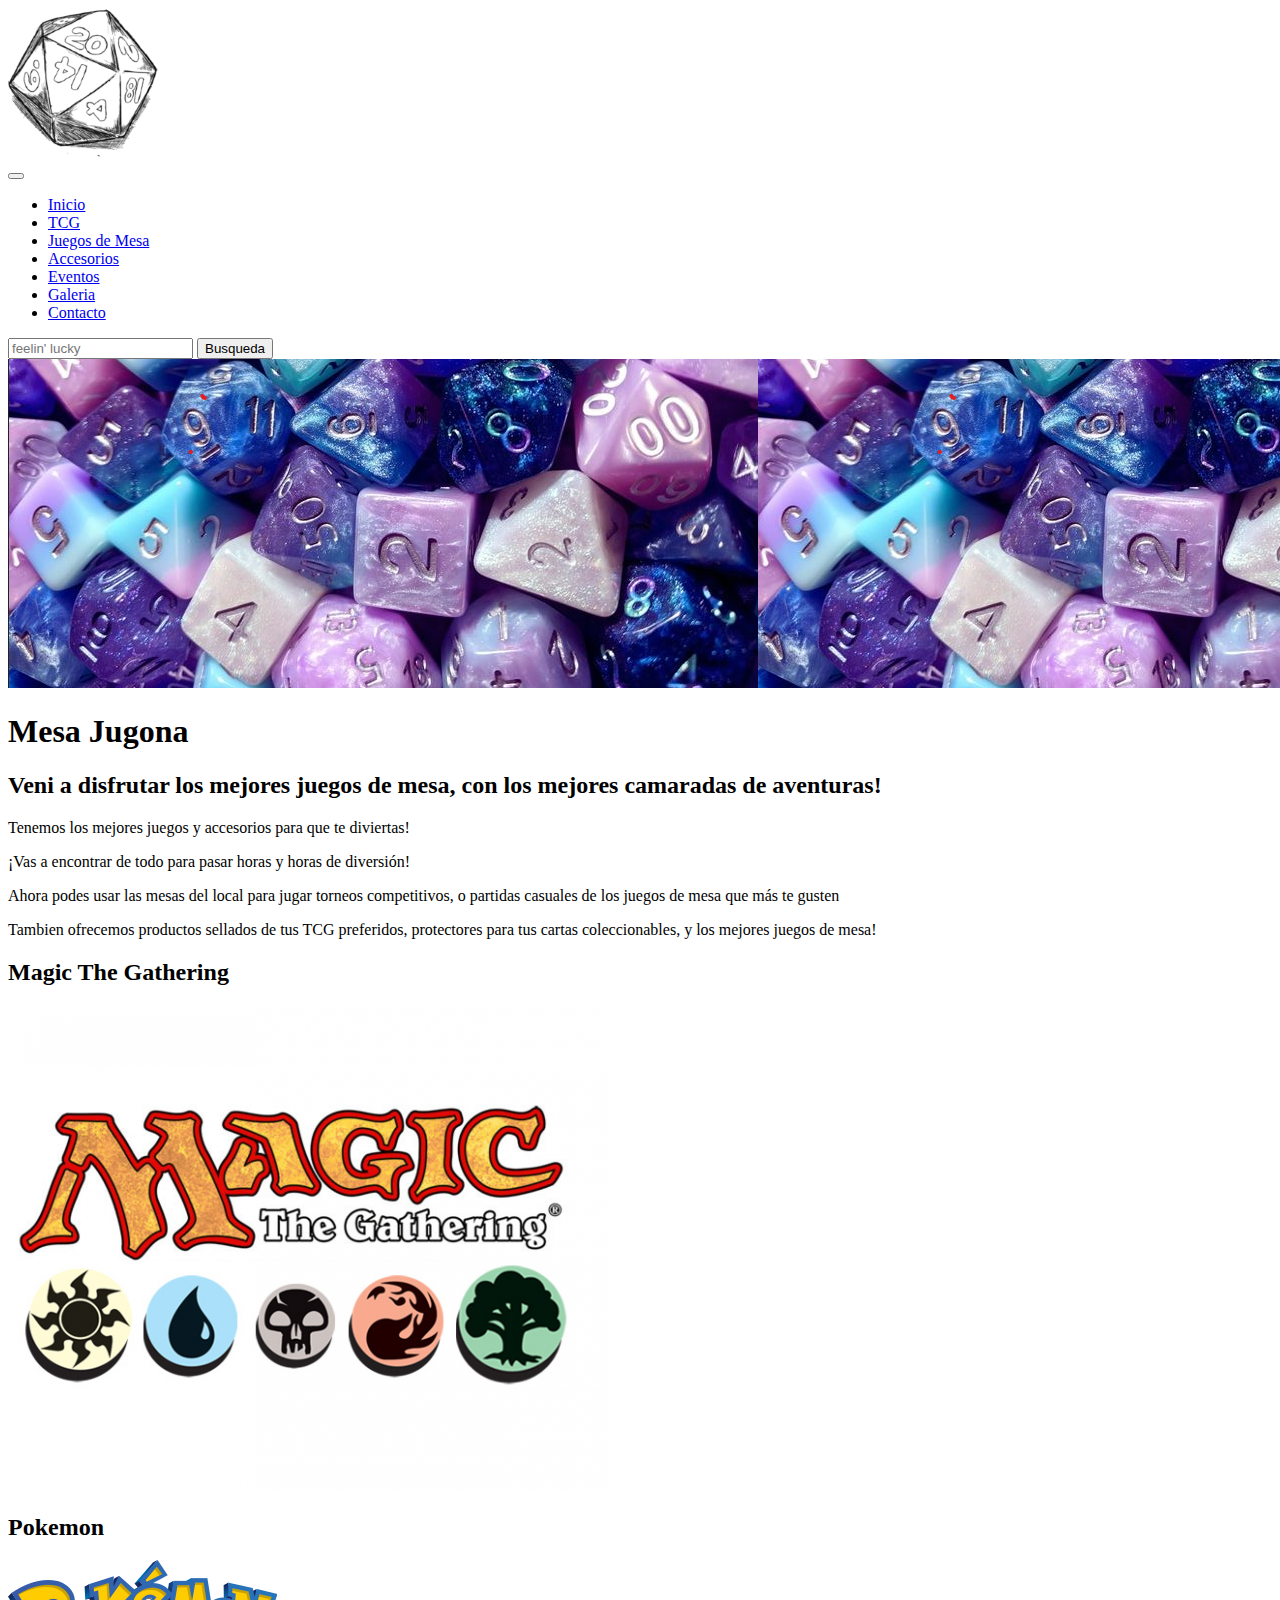
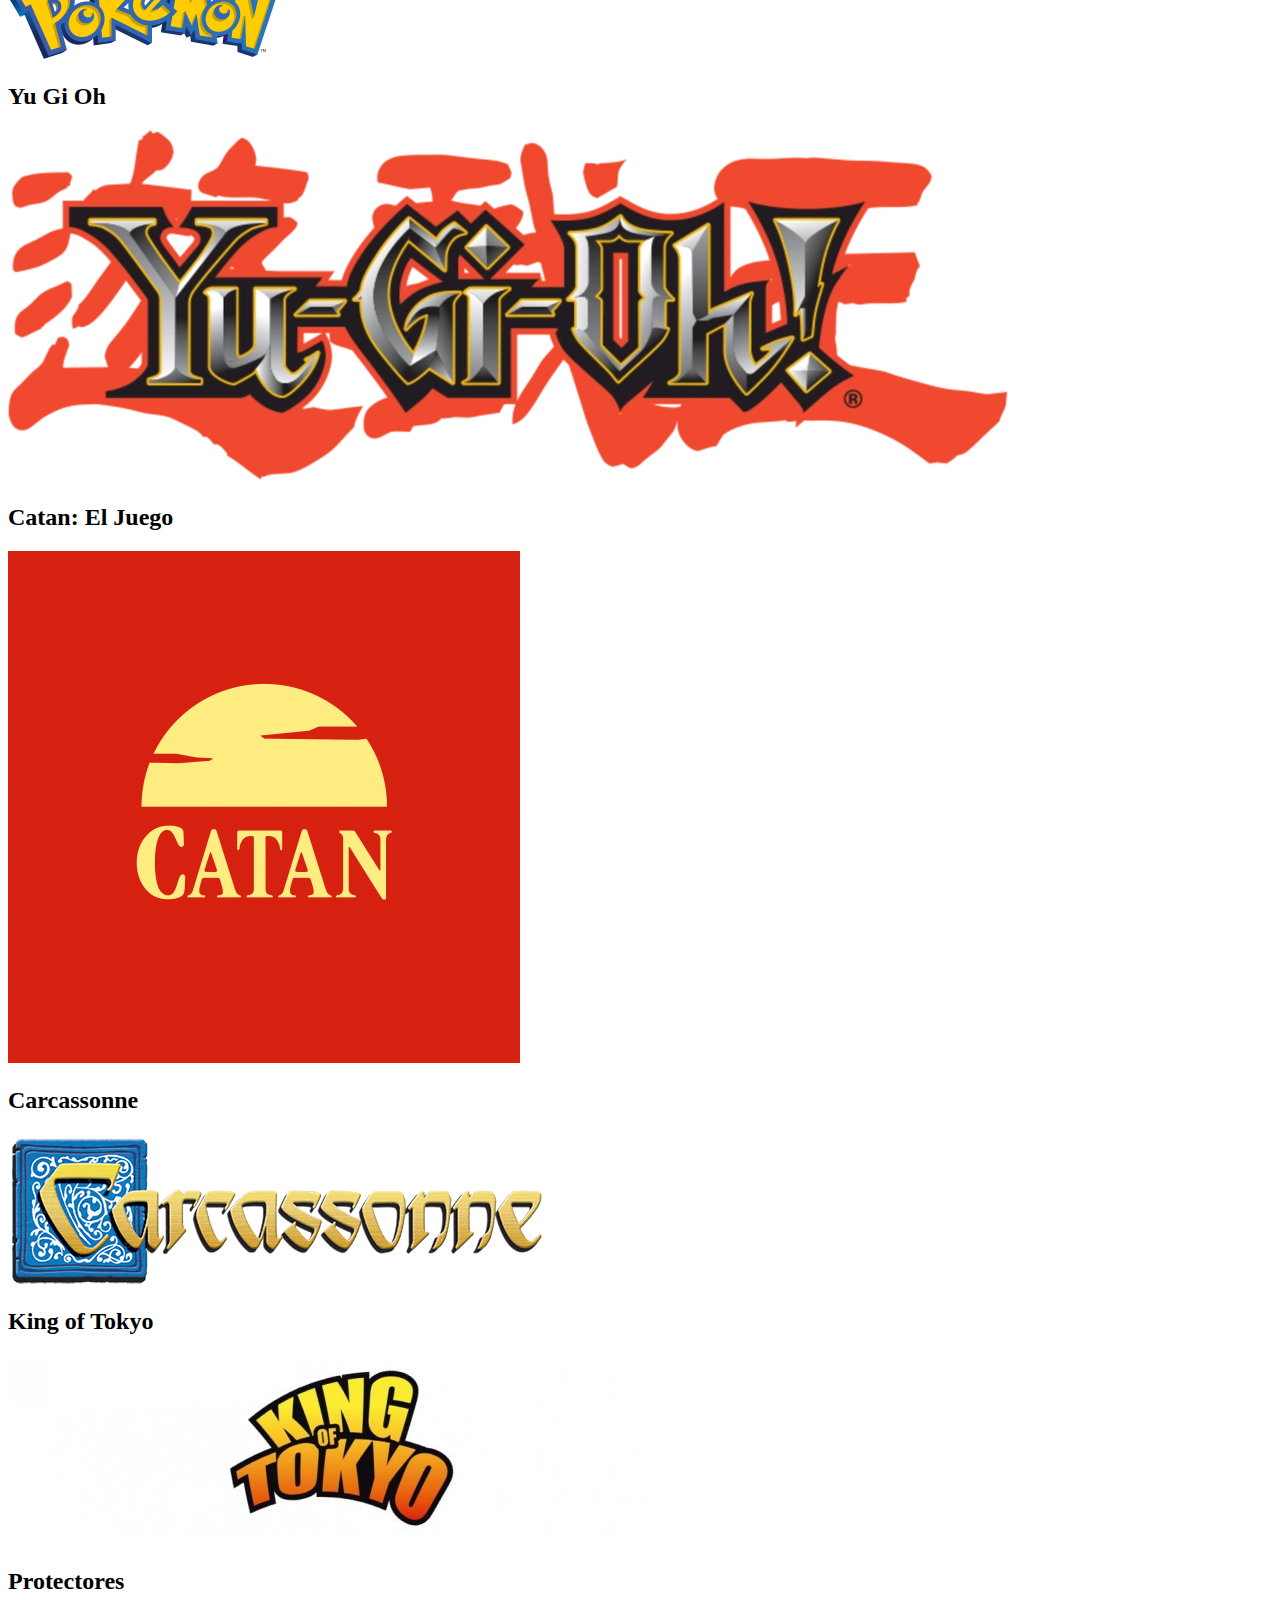
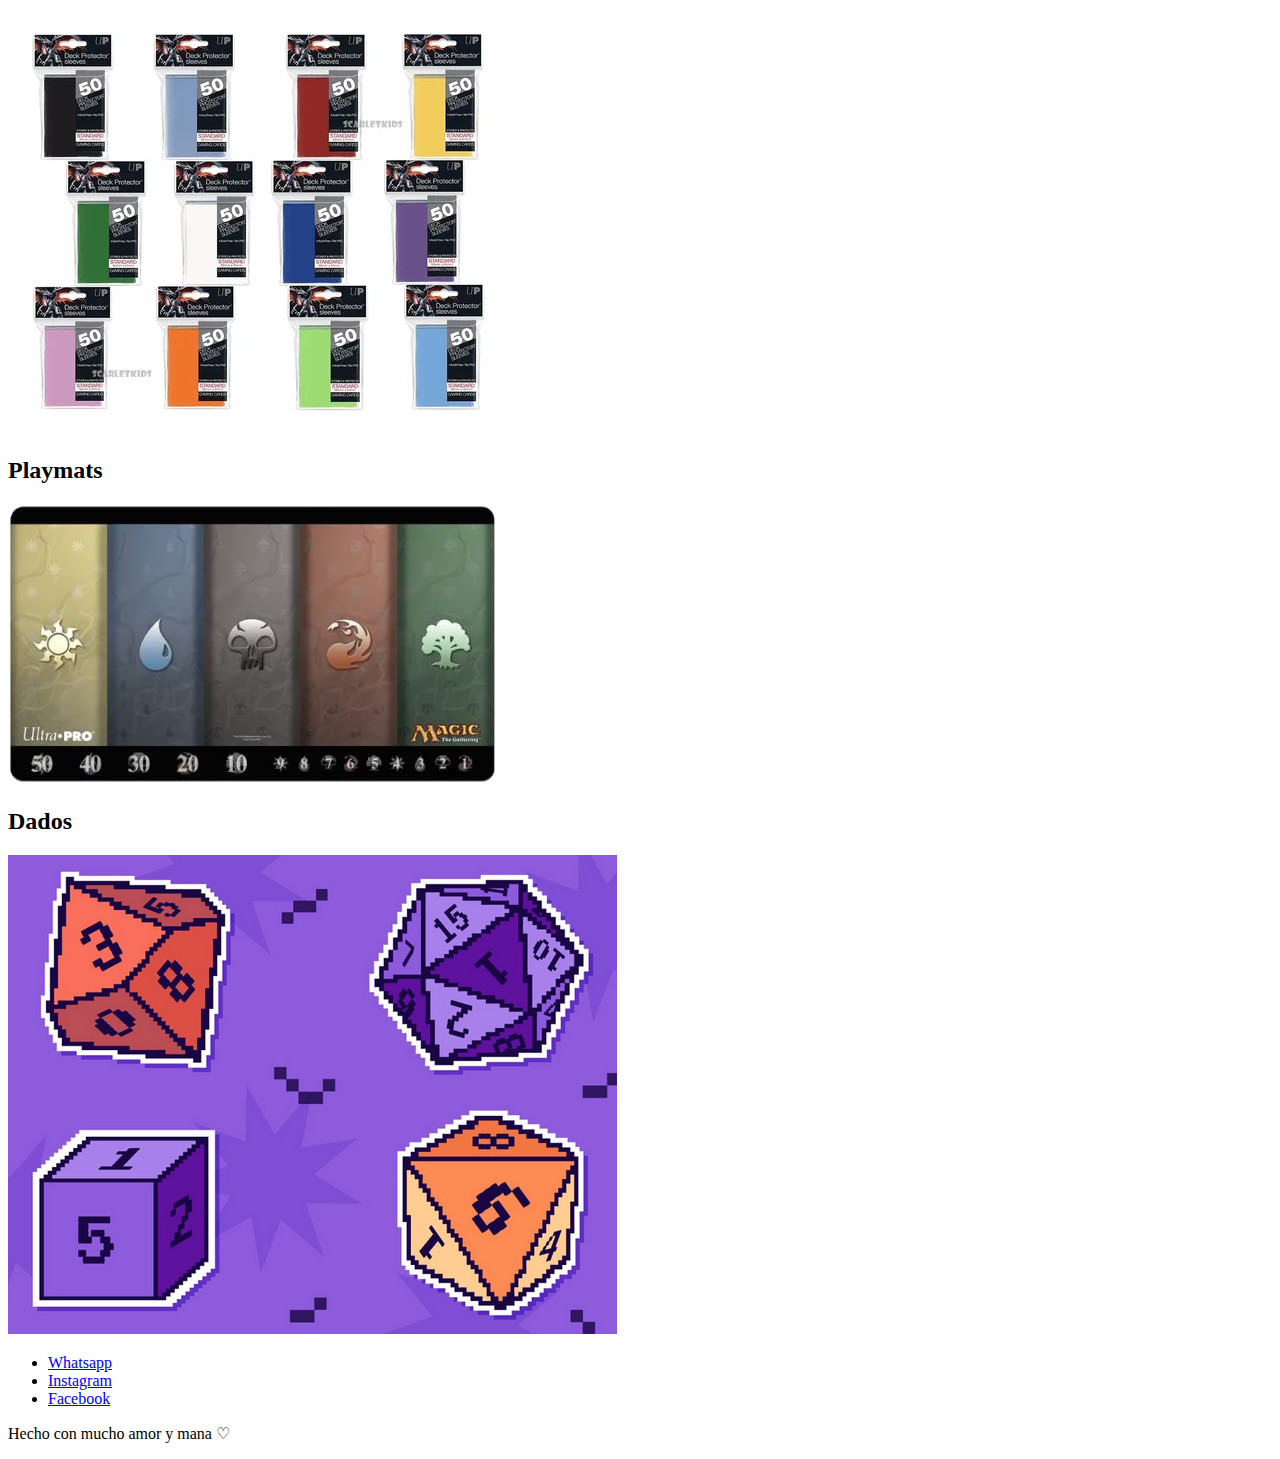
==== index.html @ 04bcd7ae "sumando pages y contenido index" ====
<!DOCTYPE html>
<html lang="en">
  <head>
    <meta charset="utf-8" />
    <meta name="viewport" content="width=device-width, initial-scale=1" />
    <title>Bootstrap demo</title>
    <link
      href="https://cdn.jsdelivr.net/npm/bootstrap@5.2.0/dist/css/bootstrap.min.css"
      rel="stylesheet"
      integrity="sha384-gH2yIJqKdNHPEq0n4Mqa/HGKIhSkIHeL5AyhkYV8i59U5AR6csBvApHHNl/vI1Bx"
      crossorigin="anonymous"
    />
    <link rel="stylesheet" href="./css/style.css" />
  </head>

  <body>
    <!-- header (se repite en los demas html) -->
    <header class="header">
      <a href="./index.html"
        ><img src="./img/dados_logo.png" alt="Imagen Logo"
      /></a>
      <nav class="header__navbar navbar navbar-expand-md bg-light navbarMesa">
        <div class="container-fluid">
          <button
            class="navbar-toggler"
            type="button"
            data-bs-toggle="collapse"
            data-bs-target="#navbarSupportedContent"
            aria-controls="navbarSupportedContent"
            aria-expanded="false"
            aria-label="Toggle navigation"
          >
            <span class="navbar-toggler-icon"></span>
          </button>
          <div class="collapse navbar-collapse" id="navbarSupportedContent">
            <ul class="header__ul navbar-nav me-auto mb-2 mb-lg-0">
              <li class="nav-item">
                <a
                  class="nav-link active"
                  aria-current="page"
                  href="./index.html"
                  >Inicio</a
                >
              </li>
              <li class="nav-item">
                <a class="nav-link" href="./pages/tcg.html">TCG</a>
              </li>
              <li class="nav-item">
                <a class="nav-link" href="./pages/juegosDeMesa.html"
                  >Juegos de Mesa</a
                >
              </li>
              <li class="nav-item">
                <a class="nav-link" href="./pages/accesorios.html"
                  >Accesorios</a
                >
              </li>
              <li class="nav-item">
                <a class="nav-link" href="./pages/eventos.html">Eventos</a>
              </li>
              <li class="nav-item">
                <a class="nav-link" href="./pages/galeria.html">Galeria</a>
              </li>
              <li class="nav-item">
                <a class="nav-link" href="./pages/contacto.html">Contacto</a>
              </li>
            </ul>
            <form class="header__form d-flex" role="search">
              <input
                class="form-control me-2"
                type="search"
                placeholder="feelin' lucky"
                aria-label="Busqueda"
              />
              <button class="btn btn-outline-success" type="submit">
                Busqueda
              </button>
            </form>
          </div>
        </div>
      </nav>
    </header>

    <!-- main (cambiar main de cada html para poder personalizarlos) -->
    <main class="mainIndex">
      <div class="banner">
        <img src="./img/baner2.png" alt="Banner Grande" />
      </div>
      <h1 class="tituloUno animate__animated animate__rubberBand">
        Mesa Jugona
      </h1>
      <h2 class="tituloDos animate__animated animate__rubberBand">
        Veni a disfrutar los mejores juegos de mesa, con los mejores camaradas
        de aventuras!
      </h2>
      <div class="parrafoInfo text-center">
        <p>Tenemos los mejores juegos y accesorios para que te diviertas!</p>
        <p>¡Vas a encontrar de todo para pasar horas y horas de diversión!</p>
        <p>
          Ahora podes usar las mesas del local para jugar torneos competitivos,
          o partidas casuales de los juegos de mesa que más te gusten
        </p>
        <p>
          Tambien ofrecemos productos sellados de tus TCG preferidos,
          protectores para tus cartas coleccionables, y los mejores juegos de
          mesa!
        </p>
      </div>
      <div class="contenidoMesa grid text-center">
        <section>
          <h2 class="tituloDos">Magic The Gathering</h2>
          <img
            class="imgMesa img-fluid rounded mx-auto d-block"
            src="./img/mtg_logo2.png"
            alt="MTG Logo"
          />
        </section>
        <section>
          <h2 class="tituloDos">Pokemon</h2>
          <img
            class="imgMesa img-fluid rounded mx-auto d-block"
            src="./img/pokemon_logo.png"
            alt="Pokemon Logo"
          />
        </section>
        <section>
          <h2 class="tituloDos">Yu Gi Oh</h2>
          <img
            class="imgMesa img-fluid rounded mx-auto d-block"
            src="./img/yugioh_logo.png"
            alt="YuGiOh Logo"
          />
        </section>
        <section>
          <h2 class="tituloDos">Catan: El Juego</h2>
          <img
            class="imgMesa img-fluid rounded mx-auto d-block"
            src="./img/catan_logo.png"
            alt="Catan Logo"
          />
        </section>
        <section>
          <h2 class="tituloDos">Carcassonne</h2>
          <img
            class="imgMesa img-fluid rounded mx-auto d-block"
            src="./img/carcassonne_logo.png"
            alt="Carcassonne Logo"
          />
        </section>
        <section>
          <h2 class="tituloDos">King of Tokyo</h2>
          <img
            class="imgMesa img-fluid rounded mx-auto d-block"
            src="./img/koft_logo1.png"
            alt="KofT Logo"
          />
        </section>
        <section>
          <h2 class="tituloDos">Protectores</h2>
          <img
            class="imgMesa img-fluid rounded mx-auto d-block"
            src="./img/protectores_ultrapro_img.png"
            alt="protectores"
          />
        </section>
        <section>
          <h2 class="tituloDos">Playmats</h2>
          <img
            class="imgMesa img-fluid rounded mx-auto d-block"
            src="./img/playmat1.png"
            alt="playmats"
          />
        </section>
        <section>
          <h2 class="tituloDos">Dados</h2>
          <img
            class="imgMesa img-fluid rounded mx-auto d-block"
            src="./img/dados2.png"
            alt="dados"
          />
        </section>
      </div>
    </main>

    <!-- footer -->
    <footer class="footer">
      <ul>
        <li><a href="#">Whatsapp</a></li>
        <li><a href="#">Instagram</a></li>
        <li><a href="#">Facebook</a></li>
      </ul>
      <p class="footerPar">Hecho con mucho amor y mana ♡</p>
    </footer>

    <!-- JS final del Body -->
    <script
      src="https://cdn.jsdelivr.net/npm/bootstrap@5.2.0/dist/js/bootstrap.bundle.min.js"
      integrity="sha384-A3rJD856KowSb7dwlZdYEkO39Gagi7vIsF0jrRAoQmDKKtQBHUuLZ9AsSv4jD4Xa"
      crossorigin="anonymous"
    ></script>
  </body>
</html>
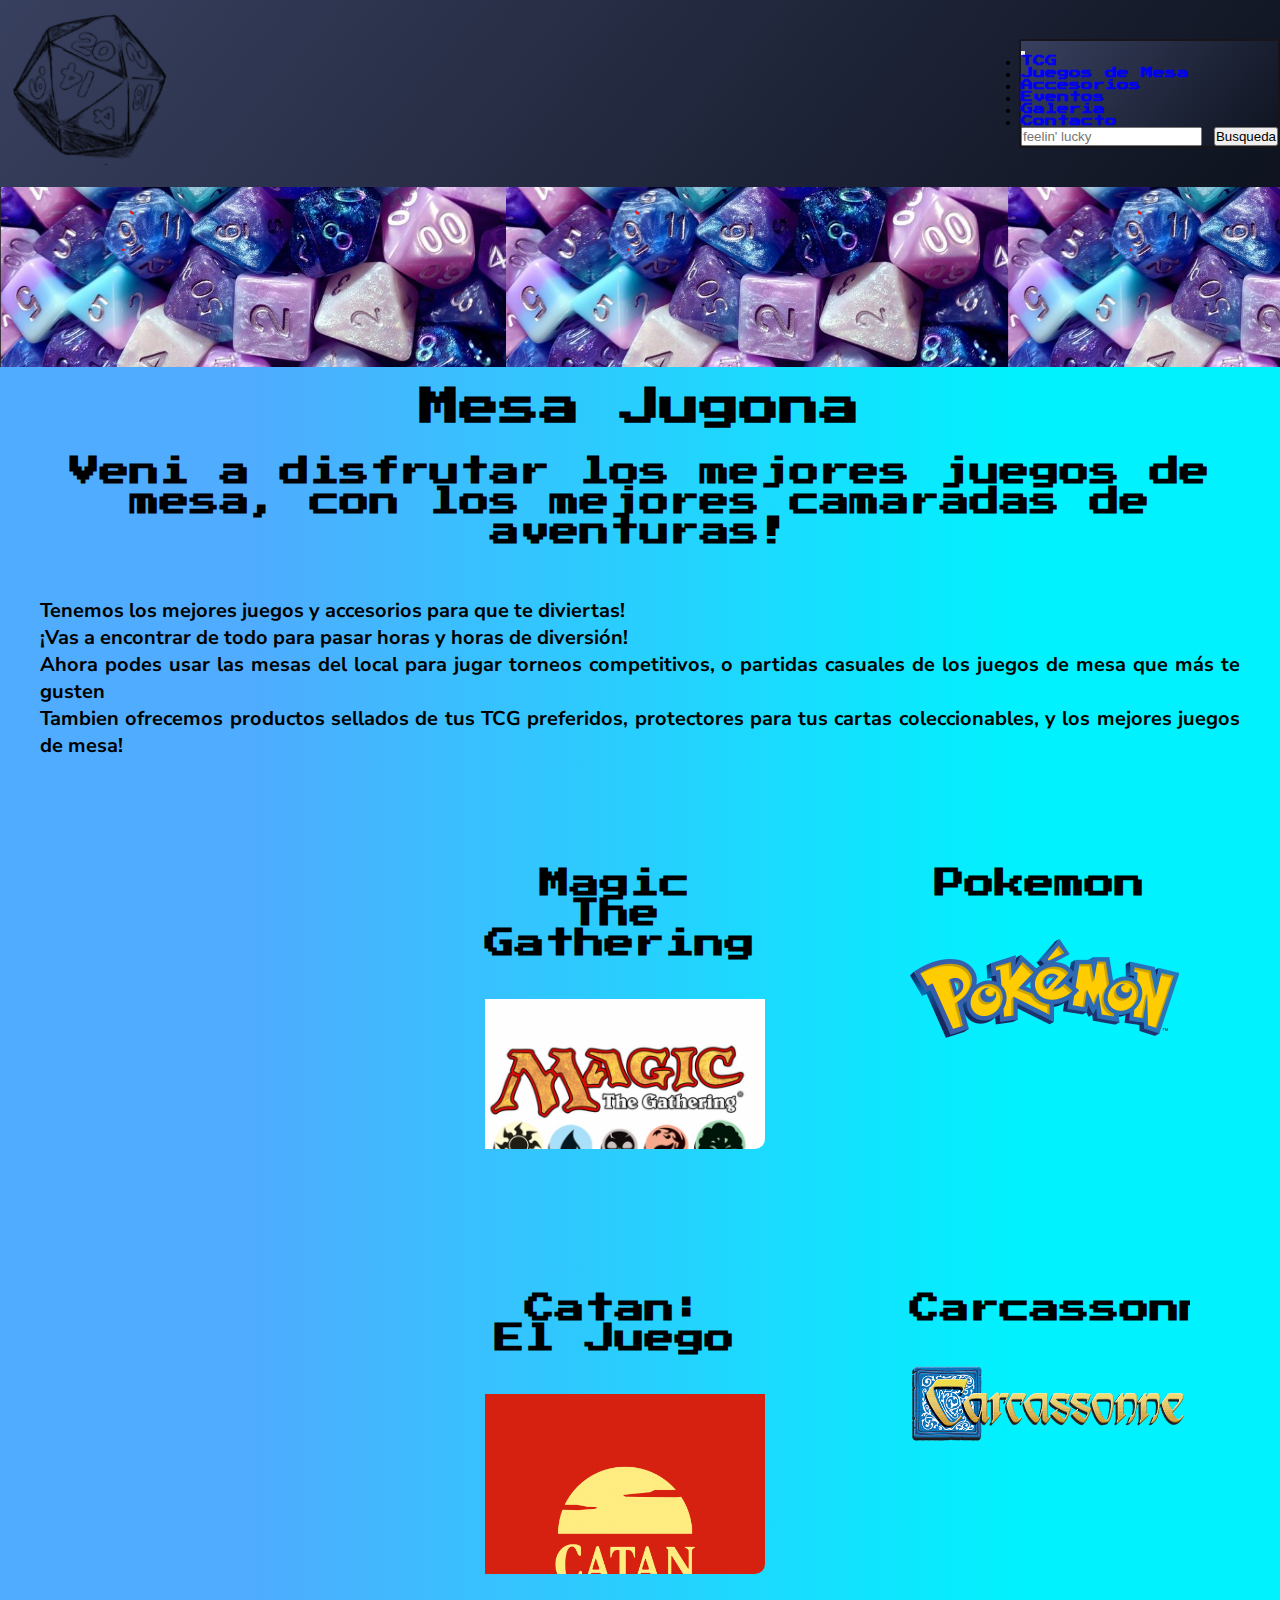
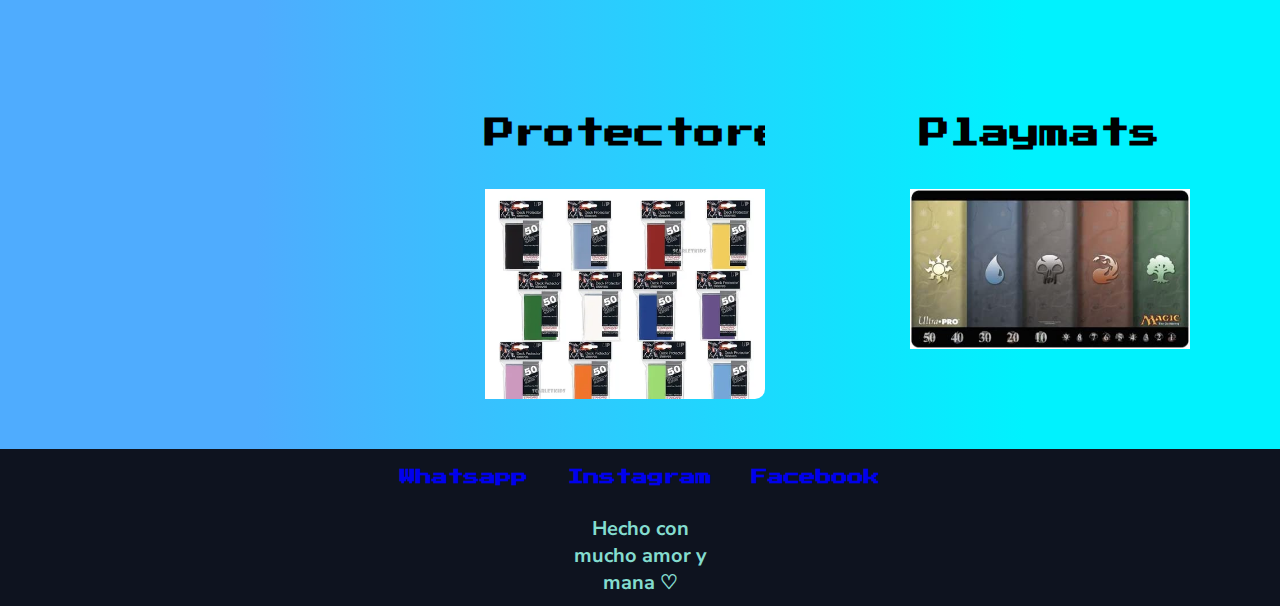
==== commit b1ae8e6a: "quitando inicio, corrigiendo titulos" ====
--- a/index.html
+++ b/index.html
@@ -1,202 +1,146 @@
 <!DOCTYPE html>
 <html lang="en">
-  <head>
-    <meta charset="utf-8" />
-    <meta name="viewport" content="width=device-width, initial-scale=1" />
-    <title>Bootstrap demo</title>
-    <link
-      href="https://cdn.jsdelivr.net/npm/bootstrap@5.2.0/dist/css/bootstrap.min.css"
-      rel="stylesheet"
-      integrity="sha384-gH2yIJqKdNHPEq0n4Mqa/HGKIhSkIHeL5AyhkYV8i59U5AR6csBvApHHNl/vI1Bx"
-      crossorigin="anonymous"
-    />
-    <link rel="stylesheet" href="./css/style.css" />
-  </head>
 
-  <body>
-    <!-- header (se repite en los demas html) -->
-    <header class="header">
-      <a href="./index.html"
-        ><img src="./img/dados_logo.png" alt="Imagen Logo"
-      /></a>
-      <nav class="header__navbar navbar navbar-expand-md bg-light navbarMesa">
-        <div class="container-fluid">
-          <button
-            class="navbar-toggler"
-            type="button"
-            data-bs-toggle="collapse"
-            data-bs-target="#navbarSupportedContent"
-            aria-controls="navbarSupportedContent"
-            aria-expanded="false"
-            aria-label="Toggle navigation"
-          >
-            <span class="navbar-toggler-icon"></span>
-          </button>
-          <div class="collapse navbar-collapse" id="navbarSupportedContent">
-            <ul class="header__ul navbar-nav me-auto mb-2 mb-lg-0">
-              <li class="nav-item">
+<head>
+  <meta charset="utf-8" />
+  <meta name="viewport" content="width=device-width, initial-scale=1" />
+  <title>Bootstrap demo</title>
+  <link href="https://cdn.jsdelivr.net/npm/bootstrap@5.2.0/dist/css/bootstrap.min.css" rel="stylesheet"
+    integrity="sha384-gH2yIJqKdNHPEq0n4Mqa/HGKIhSkIHeL5AyhkYV8i59U5AR6csBvApHHNl/vI1Bx" crossorigin="anonymous" />
+  <link rel="stylesheet" href="./css/style.css" />
+</head>
+
+<body>
+  <!-- header (se repite en los demas html) -->
+  <header class="header">
+    <a href="./index.html"><img src="./img/dados_logo.png" alt="Imagen Logo" /></a>
+    <nav class="header__navbar navbar navbar-expand-md bg-light navbarMesa">
+      <div class="container-fluid">
+        <button class="navbar-toggler" type="button" data-bs-toggle="collapse" data-bs-target="#navbarSupportedContent"
+          aria-controls="navbarSupportedContent" aria-expanded="false" aria-label="Toggle navigation">
+          <span class="navbar-toggler-icon"></span>
+        </button>
+        <div class="collapse navbar-collapse" id="navbarSupportedContent">
+          <ul class="header__ul navbar-nav me-auto mb-2 mb-lg-0">
+            <!-- <li class="nav-item">
                 <a
                   class="nav-link active"
                   aria-current="page"
                   href="./index.html"
                   >Inicio</a
                 >
-              </li>
-              <li class="nav-item">
-                <a class="nav-link" href="./pages/tcg.html">TCG</a>
-              </li>
-              <li class="nav-item">
-                <a class="nav-link" href="./pages/juegosDeMesa.html"
-                  >Juegos de Mesa</a
-                >
-              </li>
-              <li class="nav-item">
-                <a class="nav-link" href="./pages/accesorios.html"
-                  >Accesorios</a
-                >
-              </li>
-              <li class="nav-item">
-                <a class="nav-link" href="./pages/eventos.html">Eventos</a>
-              </li>
-              <li class="nav-item">
-                <a class="nav-link" href="./pages/galeria.html">Galeria</a>
-              </li>
-              <li class="nav-item">
-                <a class="nav-link" href="./pages/contacto.html">Contacto</a>
-              </li>
-            </ul>
-            <form class="header__form d-flex" role="search">
-              <input
-                class="form-control me-2"
-                type="search"
-                placeholder="feelin' lucky"
-                aria-label="Busqueda"
-              />
-              <button class="btn btn-outline-success" type="submit">
-                Busqueda
-              </button>
-            </form>
-          </div>
+              </li> -->
+            <li class="nav-item">
+              <a class="nav-link" href="./pages/tcg.html">TCG</a>
+            </li>
+            <li class="nav-item">
+              <a class="nav-link" href="./pages/juegosDeMesa.html">Juegos de Mesa</a>
+            </li>
+            <li class="nav-item">
+              <a class="nav-link" href="./pages/accesorios.html">Accesorios</a>
+            </li>
+            <li class="nav-item">
+              <a class="nav-link" href="./pages/eventos.html">Eventos</a>
+            </li>
+            <li class="nav-item">
+              <a class="nav-link" href="./pages/galeria.html">Galeria</a>
+            </li>
+            <li class="nav-item">
+              <a class="nav-link" href="./pages/contacto.html">Contacto</a>
+            </li>
+          </ul>
+          <form class="header__form d-flex" role="search">
+            <input class="form-control me-2" type="search" placeholder="feelin' lucky" aria-label="Busqueda" />
+            <button class="btn btn-outline-success" type="submit">
+              Busqueda
+            </button>
+          </form>
         </div>
-      </nav>
-    </header>
+      </div>
+    </nav>
+  </header>
 
-    <!-- main (cambiar main de cada html para poder personalizarlos) -->
-    <main class="mainIndex">
-      <div class="banner">
-        <img src="./img/baner2.png" alt="Banner Grande" />
-      </div>
-      <h1 class="tituloUno animate__animated animate__rubberBand">
-        Mesa Jugona
-      </h1>
-      <h2 class="tituloDos animate__animated animate__rubberBand">
-        Veni a disfrutar los mejores juegos de mesa, con los mejores camaradas
-        de aventuras!
-      </h2>
-      <div class="parrafoInfo text-center">
-        <p>Tenemos los mejores juegos y accesorios para que te diviertas!</p>
-        <p>¡Vas a encontrar de todo para pasar horas y horas de diversión!</p>
-        <p>
-          Ahora podes usar las mesas del local para jugar torneos competitivos,
-          o partidas casuales de los juegos de mesa que más te gusten
-        </p>
-        <p>
-          Tambien ofrecemos productos sellados de tus TCG preferidos,
-          protectores para tus cartas coleccionables, y los mejores juegos de
-          mesa!
-        </p>
-      </div>
-      <div class="contenidoMesa grid text-center">
-        <section>
-          <h2 class="tituloDos">Magic The Gathering</h2>
-          <img
-            class="imgMesa img-fluid rounded mx-auto d-block"
-            src="./img/mtg_logo2.png"
-            alt="MTG Logo"
-          />
-        </section>
-        <section>
-          <h2 class="tituloDos">Pokemon</h2>
-          <img
-            class="imgMesa img-fluid rounded mx-auto d-block"
-            src="./img/pokemon_logo.png"
-            alt="Pokemon Logo"
-          />
-        </section>
-        <section>
-          <h2 class="tituloDos">Yu Gi Oh</h2>
-          <img
-            class="imgMesa img-fluid rounded mx-auto d-block"
-            src="./img/yugioh_logo.png"
-            alt="YuGiOh Logo"
-          />
-        </section>
-        <section>
-          <h2 class="tituloDos">Catan: El Juego</h2>
-          <img
-            class="imgMesa img-fluid rounded mx-auto d-block"
-            src="./img/catan_logo.png"
-            alt="Catan Logo"
-          />
-        </section>
-        <section>
-          <h2 class="tituloDos">Carcassonne</h2>
-          <img
-            class="imgMesa img-fluid rounded mx-auto d-block"
-            src="./img/carcassonne_logo.png"
-            alt="Carcassonne Logo"
-          />
-        </section>
-        <section>
-          <h2 class="tituloDos">King of Tokyo</h2>
-          <img
-            class="imgMesa img-fluid rounded mx-auto d-block"
-            src="./img/koft_logo1.png"
-            alt="KofT Logo"
-          />
-        </section>
-        <section>
-          <h2 class="tituloDos">Protectores</h2>
-          <img
-            class="imgMesa img-fluid rounded mx-auto d-block"
-            src="./img/protectores_ultrapro_img.png"
-            alt="protectores"
-          />
-        </section>
-        <section>
-          <h2 class="tituloDos">Playmats</h2>
-          <img
-            class="imgMesa img-fluid rounded mx-auto d-block"
-            src="./img/playmat1.png"
-            alt="playmats"
-          />
-        </section>
-        <section>
-          <h2 class="tituloDos">Dados</h2>
-          <img
-            class="imgMesa img-fluid rounded mx-auto d-block"
-            src="./img/dados2.png"
-            alt="dados"
-          />
-        </section>
-      </div>
-    </main>
+  <!-- main (cambiar main de cada html para poder personalizarlos) -->
+  <main class="mainIndex">
+    <div class="banner">
+      <img src="./img/baner2.png" alt="Banner Grande" />
+    </div>
+    <h1 class="tituloUno animate__animated animate__rubberBand">
+      Mesa Jugona
+    </h1>
+    <h2 class="tituloDos animate__animated animate__rubberBand">
+      Veni a disfrutar los mejores juegos de mesa, con los mejores camaradas
+      de aventuras!
+    </h2>
+    <div class="parrafoInfo text-center">
+      <p>Tenemos los mejores juegos y accesorios para que te diviertas!</p>
+      <p>¡Vas a encontrar de todo para pasar horas y horas de diversión!</p>
+      <p>
+        Ahora podes usar las mesas del local para jugar torneos competitivos,
+        o partidas casuales de los juegos de mesa que más te gusten
+      </p>
+      <p>
+        Tambien ofrecemos productos sellados de tus TCG preferidos,
+        protectores para tus cartas coleccionables, y los mejores juegos de
+        mesa!
+      </p>
+    </div>
+    <div class="contenidoMesa grid text-center">
+      <section>
+        <h2 class="tituloDos">Magic The Gathering</h2>
+        <img class="imgMesa img-fluid rounded mx-auto d-block" src="./img/mtg_logo2.png" alt="MTG Logo" />
+      </section>
+      <section>
+        <h2 class="tituloDos">Pokemon</h2>
+        <img class="imgMesa img-fluid rounded mx-auto d-block" src="./img/pokemon_logo.png" alt="Pokemon Logo" />
+      </section>
+      <section>
+        <h2 class="tituloDos">Yu Gi Oh</h2>
+        <img class="imgMesa img-fluid rounded mx-auto d-block" src="./img/yugioh_logo.png" alt="YuGiOh Logo" />
+      </section>
+      <section>
+        <h2 class="tituloDos">Catan: El Juego</h2>
+        <img class="imgMesa img-fluid rounded mx-auto d-block" src="./img/catan_logo.png" alt="Catan Logo" />
+      </section>
+      <section>
+        <h2 class="tituloDos">Carcassonne</h2>
+        <img class="imgMesa img-fluid rounded mx-auto d-block" src="./img/carcassonne_logo.png"
+          alt="Carcassonne Logo" />
+      </section>
+      <section>
+        <h2 class="tituloDos">King of Tokyo</h2>
+        <img class="imgMesa img-fluid rounded mx-auto d-block" src="./img/koft_logo1.png" alt="KofT Logo" />
+      </section>
+      <section>
+        <h2 class="tituloDos">Protectores</h2>
+        <img class="imgMesa img-fluid rounded mx-auto d-block" src="./img/protectores_ultrapro_img.png"
+          alt="protectores" />
+      </section>
+      <section>
+        <h2 class="tituloDos">Playmats</h2>
+        <img class="imgMesa img-fluid rounded mx-auto d-block" src="./img/playmat1.png" alt="playmats" />
+      </section>
+      <section>
+        <h2 class="tituloDos">Dados</h2>
+        <img class="imgMesa img-fluid rounded mx-auto d-block" src="./img/dados2.png" alt="dados" />
+      </section>
+    </div>
+  </main>
 
-    <!-- footer -->
-    <footer class="footer">
-      <ul>
-        <li><a href="#">Whatsapp</a></li>
-        <li><a href="#">Instagram</a></li>
-        <li><a href="#">Facebook</a></li>
-      </ul>
-      <p class="footerPar">Hecho con mucho amor y mana ♡</p>
-    </footer>
+  <!-- footer -->
+  <footer class="footer">
+    <ul>
+      <li><a href="#">Whatsapp</a></li>
+      <li><a href="#">Instagram</a></li>
+      <li><a href="#">Facebook</a></li>
+    </ul>
+    <p class="footerPar">Hecho con mucho amor y mana ♡</p>
+  </footer>
 
-    <!-- JS final del Body -->
-    <script
-      src="https://cdn.jsdelivr.net/npm/bootstrap@5.2.0/dist/js/bootstrap.bundle.min.js"
-      integrity="sha384-A3rJD856KowSb7dwlZdYEkO39Gagi7vIsF0jrRAoQmDKKtQBHUuLZ9AsSv4jD4Xa"
-      crossorigin="anonymous"
-    ></script>
-  </body>
+  <!-- JS final del Body -->
+  <script src="https://cdn.jsdelivr.net/npm/bootstrap@5.2.0/dist/js/bootstrap.bundle.min.js"
+    integrity="sha384-A3rJD856KowSb7dwlZdYEkO39Gagi7vIsF0jrRAoQmDKKtQBHUuLZ9AsSv4jD4Xa"
+    crossorigin="anonymous"></script>
+</body>
+
 </html>--- a/css/style.css
+++ b/css/style.css
@@ -0,0 +1,253 @@
+@import url("https://fonts.googleapis.com/css2?family=Nunito+Sans:wght@200&family=Press+Start+2P&family=Roboto&family=Silkscreen&display=swap");
+/* font-family: 'Nunito Sans', sans-serif;
+font-family: 'Roboto', sans-serif;
+font-family: 'Press Start 2P', cursive;
+font-family: 'Silkscreen', cursive; */
+/* Paleta de Colores
+--rich-black-fogra-29: #0e131fff;
+--middle-blue-green: #84dccfff;
+--uranian-blue: #a6d9f7ff;
+--slate-gray: #6b717eff;
+--independence: #38405fff; */
+/* MIXIN */
+.mainIndex {
+  justify-content: space-around; }
+  .mainIndex .contenidoMesa {
+    max-width: 450px;
+    margin: 0 auto;
+    display: grid;
+    grid-template-columns: repeat(3, 1fr);
+    grid-template-rows: repeat(3, 1fr);
+    text-align: center;
+    justify-content: space-around;
+    column-gap: 25px;
+    row-gap: 25px; }
+    .mainIndex .contenidoMesa section {
+      margin: 50px;
+      width: 300px;
+      height: 300px;
+      overflow: hidden;
+      border-radius: 10px; }
+  .mainIndex .parrafoInfo {
+    margin: 20px;
+    padding: 20px;
+    text-align: justify; }
+
+.mainTcg section {
+  margin: 10px;
+  padding: 10px;
+  text-align: justify;
+  justify-content: center; }
+  .mainTcg section p {
+    margin: 10px;
+    padding: 10px; }
+
+.mainJuegosDeMesa section {
+  margin: 10px;
+  padding: 10px;
+  text-align: justify;
+  justify-content: center; }
+  .mainJuegosDeMesa section p {
+    margin: 10px;
+    padding: 10px; }
+
+.mainAccesorios section {
+  margin: 10px;
+  padding: 10px;
+  text-align: justify;
+  justify-content: center; }
+  .mainAccesorios section p {
+    margin: 10px;
+    padding: 10px; }
+
+body .mainEventos .infoEventos {
+  margin: 10px;
+  padding: 10px;
+  text-align: justify;
+  justify-content: center; }
+  body .mainEventos .infoEventos p {
+    margin: 10px;
+    padding: 10px; }
+
+body .mainEventos .manualEventos {
+  border: double black 2px;
+  background-color: #00f2fe; }
+
+body .mainEventos .tablaEventos {
+  border: double black 2px;
+  background-color: #00f2fe; }
+  body .mainEventos .tablaEventos .tablaTitulos {
+    text-align: center; }
+
+body .mainEventos .spanEventos {
+  margin: 20px;
+  padding: 20px;
+  border: dashed black 2px; }
+
+.gridGaleria {
+  max-width: 450px;
+  margin: 0 auto;
+  display: grid;
+  grid-template-columns: repeat(3, 1fr);
+  align-items: center;
+  justify-items: center;
+  justify-content: center;
+  column-gap: 15px;
+  row-gap: 15px; }
+
+.gridGaleria div {
+  width: 300px;
+  height: 300px;
+  overflow: hidden;
+  border-radius: 10px; }
+
+.gridGaleria img {
+  max-width: 300px; }
+
+.mainContacto section {
+  margin: 10px;
+  padding: 10px;
+  text-align: justify;
+  justify-content: center; }
+  .mainContacto section p {
+    margin: 10px;
+    padding: 10px; }
+
+.selectorContacto {
+  margin: 10px;
+  padding: 10px; }
+
+.formularioMesa form {
+  display: flex;
+  align-items: flex-start;
+  margin: 10px;
+  padding: 20px;
+  flex-direction: column; }
+
+.inputContacto {
+  padding: 10px;
+  border-radius: 10px; }
+
+.formularioMesa .formularioContacto textarea, .formularioMesa .formularioContacto input {
+  padding: 10px;
+  border-radius: 10px; }
+  .formularioMesa .formularioContacto textarea:focus, .formularioMesa .formularioContacto input:focus {
+    background-color: #d7dde9;
+    transition: 0.5s; }
+
+.contactoAccordion {
+  margin: 10px;
+  padding: 10px; }
+
+/* class:"col-xs-2 col-md-3 col-lg-4" */
+@media (max-width: 768px) {
+  .contenidoMesa {
+    grid-template-columns: repeat(2, 1fr); }
+  .gridGaleria {
+    grid-template-columns: repeat(2, 1fr); }
+  .navbarBusqueda {
+    display: none; } }
+
+@media (max-width: 576px) {
+  .header {
+    flex-direction: column; }
+  .contenidoMesa {
+    grid-template-columns: repeat(1, 1fr); }
+  .gridGaleria {
+    grid-template-columns: repeat(1, 1fr); }
+  .mapaMesa {
+    display: none; }
+  .footer ul {
+    width: 180px; }
+  .navbarBusqueda {
+    display: none; }
+  form {
+    display: none; } }
+
+* {
+  margin: 0;
+  padding: 0;
+  box-sizing: border-box; }
+
+.header {
+  background: linear-gradient(130deg, #38405fff 0%, #0e131fff 100%);
+  display: flex;
+  justify-content: space-between;
+  align-items: center; }
+  .header a img {
+    width: 180px;
+    padding: 20px; }
+    .header a img:hover {
+      transform: scale(1.1, 1.1);
+      transition: 1s; }
+  .header nav {
+    font-family: "Press Start 2P";
+    font-size: 12px;
+    border: solid 2px #17141a;
+    background: linear-gradient(130deg, #38405fff 0%, #0e131fff 100%) !important;
+    list-style: none;
+    display: flex; }
+    .header nav a {
+      list-style: none; }
+      .header nav a:hover {
+        transform: scale(1.05);
+        transition: 0.3s;
+        color: #a6d9f7ff !important;
+        text-shadow: 0 0 10px #81b5d3; }
+
+body {
+  font-family: "Nunito Sans", sans-serif;
+  font-size: 20px;
+  font-weight: bolder;
+  background-color: linear-gradient(to right, #4facfe 20%, #00f2fe 80%); }
+  body .banner {
+    max-height: 180px;
+    overflow: hidden; }
+    body .banner img {
+      max-width: 100vw; }
+  body .titulo, body .tituloUno, body .tituloDos, body .tituloTres {
+    font-family: "Press Start 2P";
+    text-align: center;
+    font-weight: bold;
+    margin: 10px;
+    padding: 10px; }
+    body .titulo:hover, body .tituloUno:hover, body .tituloDos:hover, body .tituloTres:hover {
+      transform: skew(-12deg);
+      transition: 0.2s;
+      text-shadow: 0 0 10px #454546; }
+  body main {
+    min-height: 90vh;
+    background-image: linear-gradient(to right, #4facfe 20%, #00f2fe 80%); }
+  body a {
+    text-decoration: none; }
+  body .imgMesa {
+    max-width: 300px;
+    margin: 10px;
+    padding: 10px; }
+  body footer {
+    background-color: #0e131fff; }
+    body footer ul {
+      display: flex;
+      list-style: none;
+      width: 180px;
+      margin: 0 auto;
+      justify-content: center; }
+      body footer ul li {
+        font-family: "Press Start 2P";
+        font-size: 1rem;
+        margin: 10px;
+        padding: 10px; }
+        body footer ul li a:hover {
+          color: #38405fff;
+          font-weight: bold;
+          transition: 0.3s; }
+    body footer p {
+      width: 180px;
+      margin: 0 auto;
+      padding: 10px;
+      color: #84dccf;
+      text-align: center;
+      justify-content: center; }
+      body footer p:hover {
+        color: #a6d9f7ff !important;
+        text-shadow: 0 0 10px #81b5d3; }
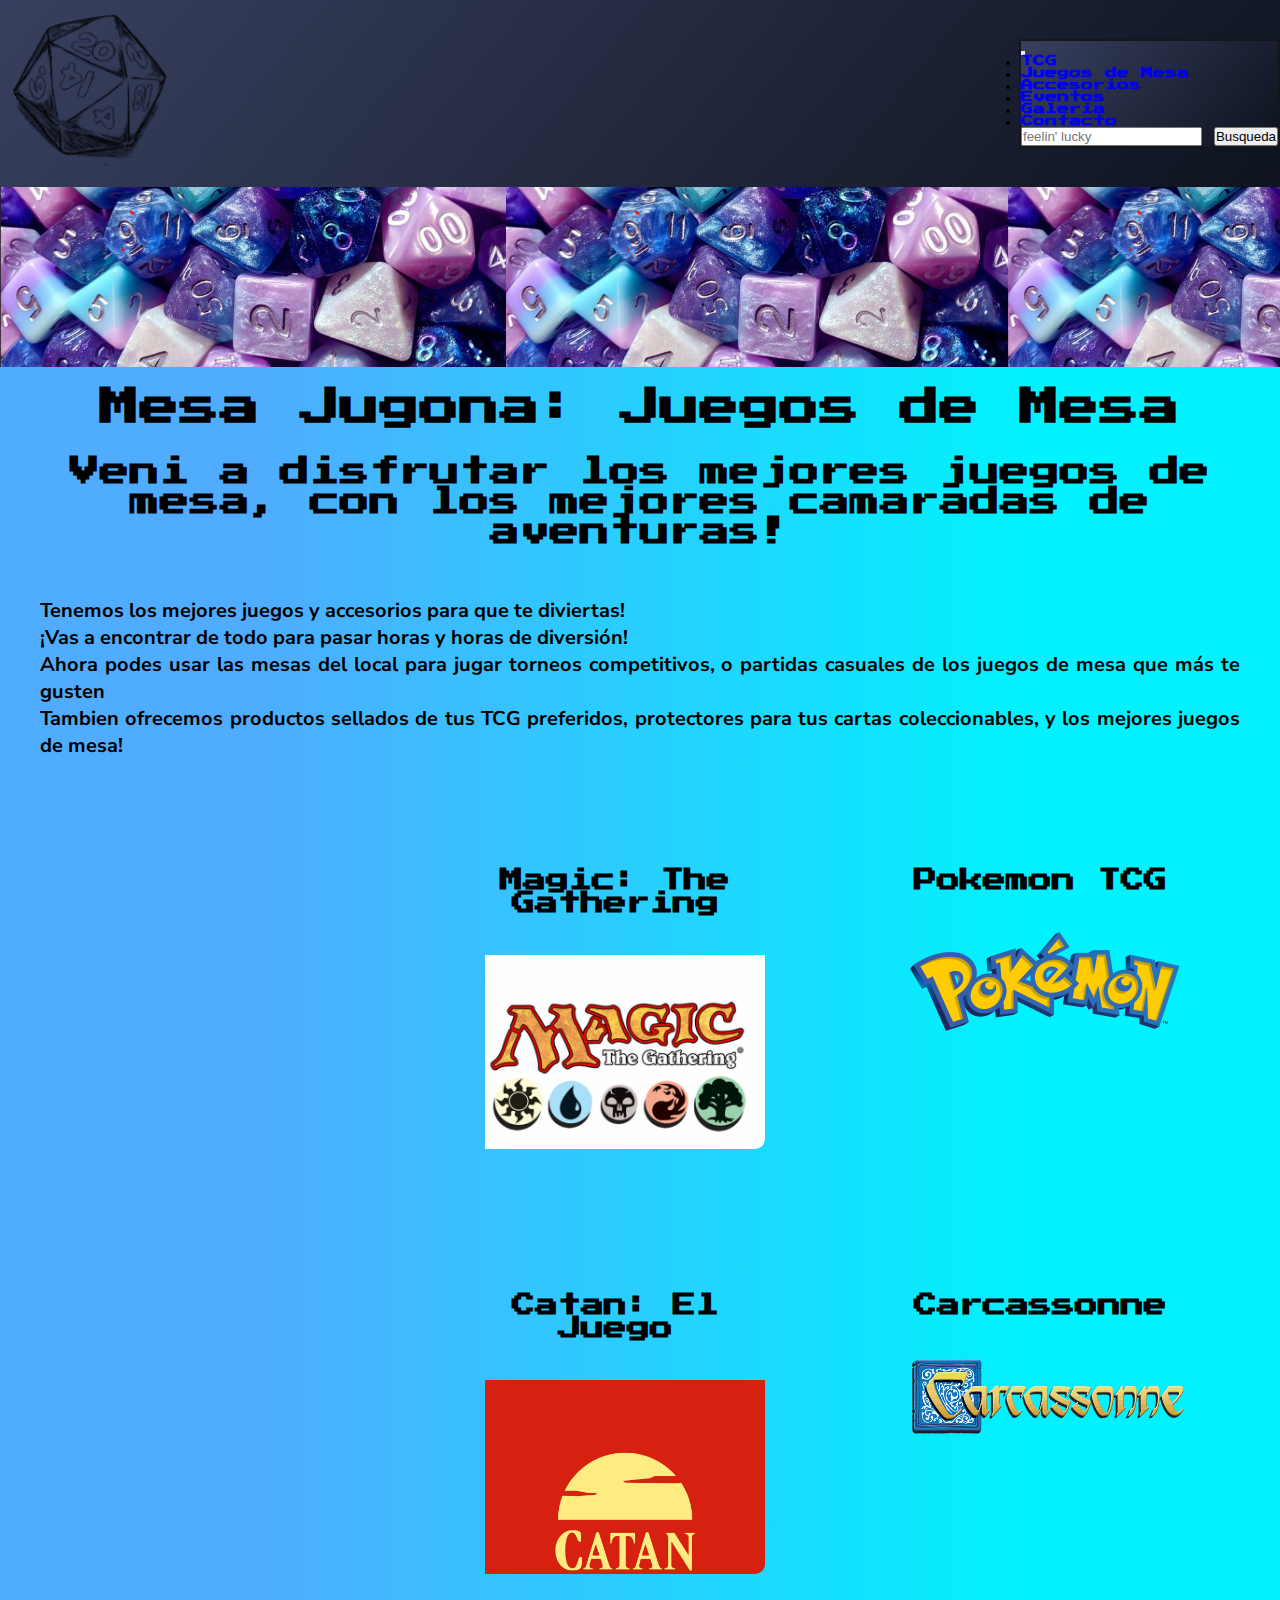
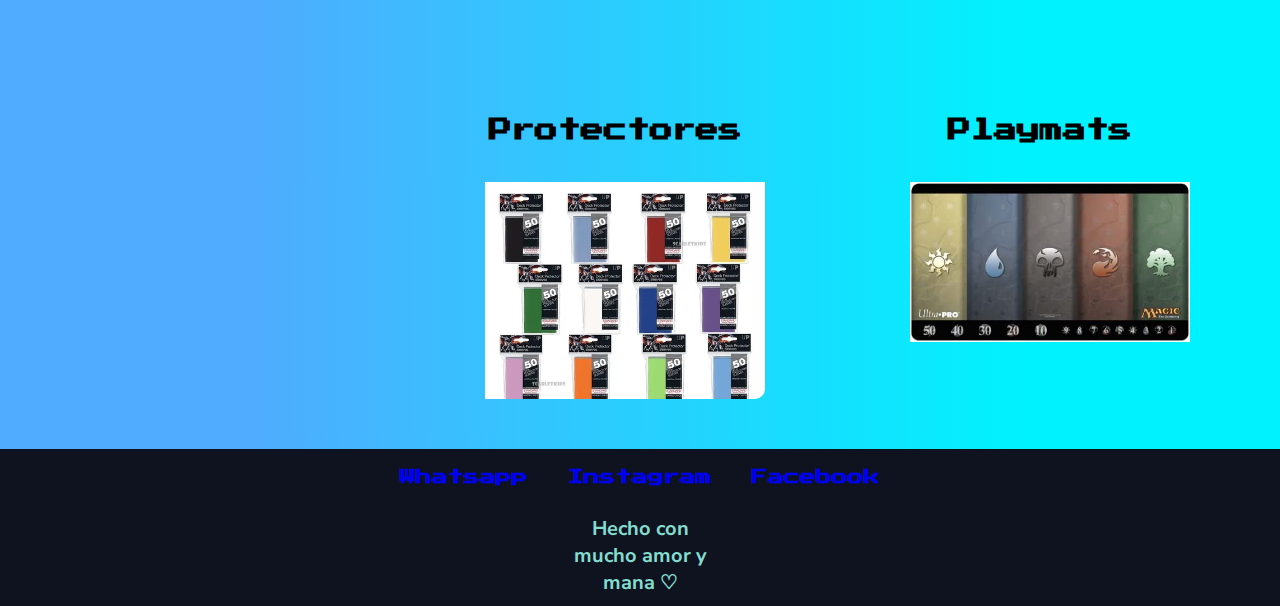
==== commit fd7ba25d: "previo subir a filezilla" ====
--- a/index.html
+++ b/index.html
@@ -4,7 +4,7 @@
 <head>
   <meta charset="utf-8" />
   <meta name="viewport" content="width=device-width, initial-scale=1" />
-  <title>Bootstrap demo</title>
+  <title>Mesa Jugona - Juegos de Mesa</title>
   <link href="https://cdn.jsdelivr.net/npm/bootstrap@5.2.0/dist/css/bootstrap.min.css" rel="stylesheet"
     integrity="sha384-gH2yIJqKdNHPEq0n4Mqa/HGKIhSkIHeL5AyhkYV8i59U5AR6csBvApHHNl/vI1Bx" crossorigin="anonymous" />
   <link rel="stylesheet" href="./css/style.css" />
@@ -22,14 +22,6 @@
         </button>
         <div class="collapse navbar-collapse" id="navbarSupportedContent">
           <ul class="header__ul navbar-nav me-auto mb-2 mb-lg-0">
-            <!-- <li class="nav-item">
-                <a
-                  class="nav-link active"
-                  aria-current="page"
-                  href="./index.html"
-                  >Inicio</a
-                >
-              </li> -->
             <li class="nav-item">
               <a class="nav-link" href="./pages/tcg.html">TCG</a>
             </li>
@@ -66,7 +58,7 @@
       <img src="./img/baner2.png" alt="Banner Grande" />
     </div>
     <h1 class="tituloUno animate__animated animate__rubberBand">
-      Mesa Jugona
+      Mesa Jugona: Juegos de Mesa
     </h1>
     <h2 class="tituloDos animate__animated animate__rubberBand">
       Veni a disfrutar los mejores juegos de mesa, con los mejores camaradas
@@ -87,41 +79,41 @@
     </div>
     <div class="contenidoMesa grid text-center">
       <section>
-        <h2 class="tituloDos">Magic The Gathering</h2>
+        <h3 class="tituloDos">Magic: The Gathering</h3>
         <img class="imgMesa img-fluid rounded mx-auto d-block" src="./img/mtg_logo2.png" alt="MTG Logo" />
       </section>
       <section>
-        <h2 class="tituloDos">Pokemon</h2>
+        <h3 class="tituloDos">Pokemon TCG</h3>
         <img class="imgMesa img-fluid rounded mx-auto d-block" src="./img/pokemon_logo.png" alt="Pokemon Logo" />
       </section>
       <section>
-        <h2 class="tituloDos">Yu Gi Oh</h2>
+        <h3 class="tituloDos">Yu-Gi-Oh</h3>
         <img class="imgMesa img-fluid rounded mx-auto d-block" src="./img/yugioh_logo.png" alt="YuGiOh Logo" />
       </section>
       <section>
-        <h2 class="tituloDos">Catan: El Juego</h2>
+        <h3 class="tituloDos">Catan: El Juego</h3>
         <img class="imgMesa img-fluid rounded mx-auto d-block" src="./img/catan_logo.png" alt="Catan Logo" />
       </section>
       <section>
-        <h2 class="tituloDos">Carcassonne</h2>
+        <h3 class="tituloDos">Carcassonne</h3>
         <img class="imgMesa img-fluid rounded mx-auto d-block" src="./img/carcassonne_logo.png"
           alt="Carcassonne Logo" />
       </section>
       <section>
-        <h2 class="tituloDos">King of Tokyo</h2>
+        <h3 class="tituloDos">King of Tokyo</h3>
         <img class="imgMesa img-fluid rounded mx-auto d-block" src="./img/koft_logo1.png" alt="KofT Logo" />
       </section>
       <section>
-        <h2 class="tituloDos">Protectores</h2>
+        <h3 class="tituloDos">Protectores</h3>
         <img class="imgMesa img-fluid rounded mx-auto d-block" src="./img/protectores_ultrapro_img.png"
           alt="protectores" />
       </section>
       <section>
-        <h2 class="tituloDos">Playmats</h2>
+        <h3 class="tituloDos">Playmats</h3>
         <img class="imgMesa img-fluid rounded mx-auto d-block" src="./img/playmat1.png" alt="playmats" />
       </section>
       <section>
-        <h2 class="tituloDos">Dados</h2>
+        <h3 class="tituloDos">Dados</h3>
         <img class="imgMesa img-fluid rounded mx-auto d-block" src="./img/dados2.png" alt="dados" />
       </section>
     </div>
--- a/css/style.css
+++ b/css/style.css
@@ -128,6 +128,10 @@
   padding: 10px;
   border-radius: 10px; }
 
+.suscripcion {
+  padding: 10px;
+  align-items: flex-start; }
+
 .formularioMesa .formularioContacto textarea, .formularioMesa .formularioContacto input {
   padding: 10px;
   border-radius: 10px; }
